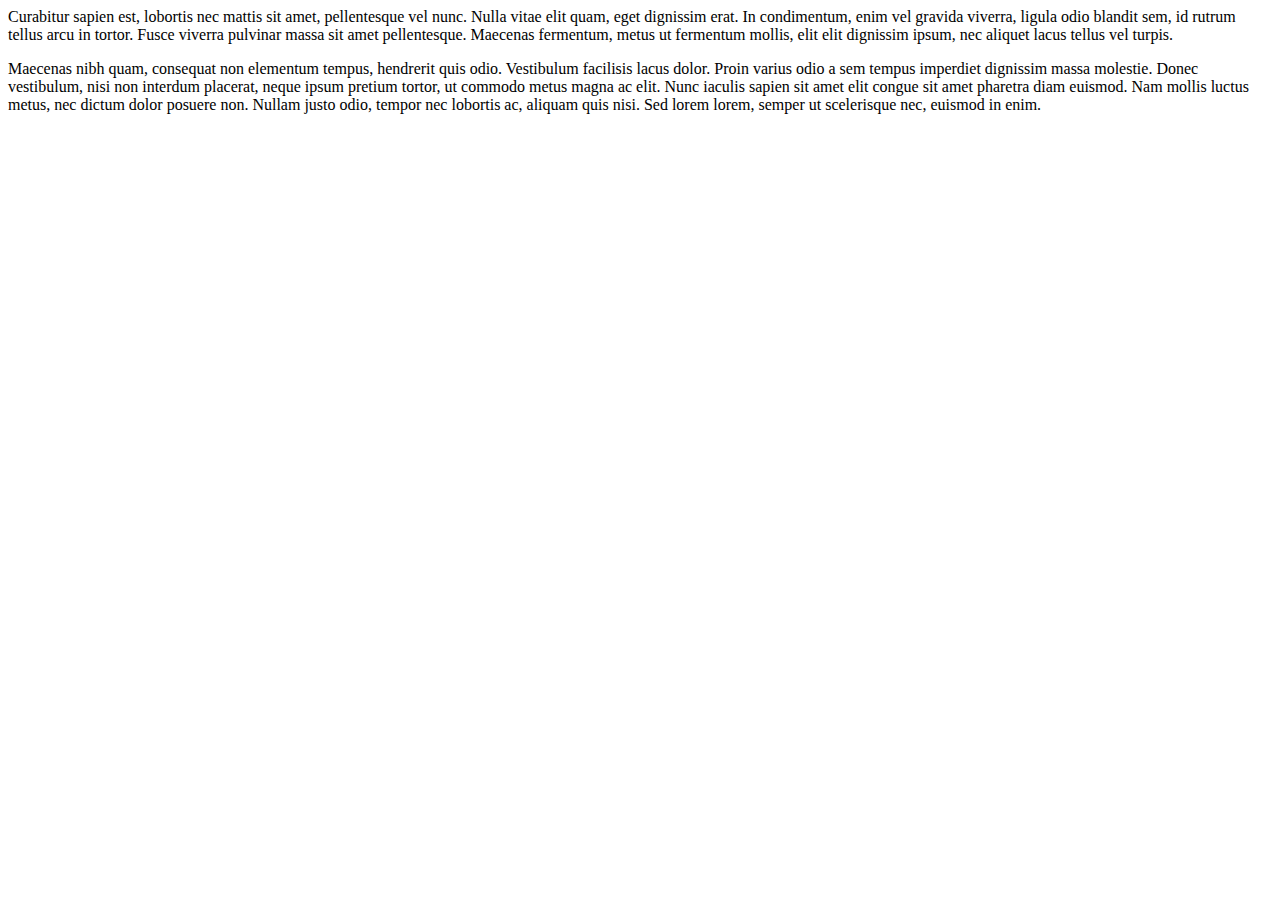
==== p/index.html @ a692f20e "move index.html to p/index.html and add index.html to redirect request to p/index.html" ====
<html>
	<head>
		<title>XSLT</title>
		<meta name="keywords" content="HTML, CSS, XML, XHTML, JavaScript" />
		<meta name="author" content="Yus Uf" />
		<meta http-equiv="date" content="Wed, 16 Feb 2011 22:34:13 GMT" />	
		<meta http-equiv="last-modified" content="Mon, 03 Jan 2011 17:45:57 GMT" />
		<link rel="stylesheet" href="blog.css" type="text/css" />
		<script src="blog.js" type="text/javascript"></script>
	</head>
	<body>
		
<p>Curabitur sapien est, lobortis nec mattis sit amet, pellentesque vel 
nunc. Nulla vitae elit quam, eget dignissim erat. In condimentum, 
enim vel gravida viverra, ligula odio blandit sem, id rutrum tellus 
arcu in tortor. Fusce viverra pulvinar massa sit amet pellentesque. 
Maecenas fermentum, metus ut fermentum mollis, elit elit dignissim 
ipsum, nec aliquet lacus tellus vel turpis.</p>

<p>Maecenas nibh quam, consequat non elementum tempus, hendrerit quis odio. 
Vestibulum facilisis lacus dolor. Proin varius odio a sem tempus imperdiet 
dignissim massa molestie. Donec vestibulum, nisi non interdum 
placerat, neque ipsum pretium tortor, ut commodo metus magna ac 
elit. Nunc iaculis sapien sit amet elit congue sit amet pharetra 
diam euismod. Nam mollis luctus metus, nec dictum dolor posuere non. 
Nullam justo odio, tempor nec lobortis ac, aliquam quis nisi. Sed 
lorem lorem, semper ut scelerisque nec, euismod in enim.</p>

	</body>
</html>
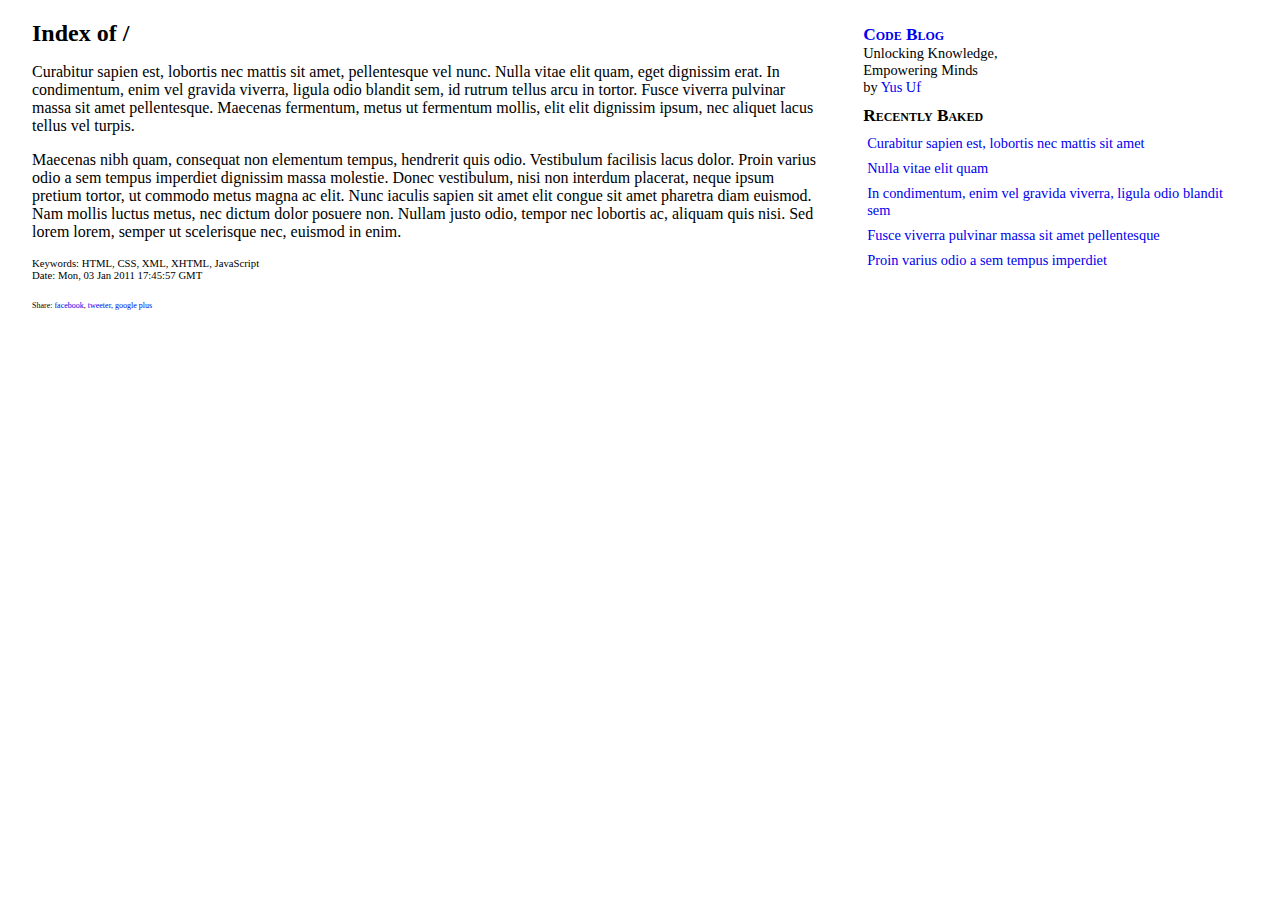
==== commit 17b11ae2: "fix path" ====
--- a/p/index.html
+++ b/p/index.html
@@ -1,12 +1,12 @@
 <html>
 	<head>
-		<title>XSLT</title>
+		<title>Index of /</title>
 		<meta name="keywords" content="HTML, CSS, XML, XHTML, JavaScript" />
 		<meta name="author" content="Yus Uf" />
 		<meta http-equiv="date" content="Wed, 16 Feb 2011 22:34:13 GMT" />	
 		<meta http-equiv="last-modified" content="Mon, 03 Jan 2011 17:45:57 GMT" />
-		<link rel="stylesheet" href="blog.css" type="text/css" />
-		<script src="blog.js" type="text/javascript"></script>
+		<link rel="stylesheet" href="../blog.css" type="text/css" />
+		<script src="../blog.js" type="text/javascript"></script>
 	</head>
 	<body>
 		
--- a/blog.css
+++ b/blog.css
@@ -0,0 +1,64 @@
+body {
+	position: relative;
+	margin: 20 auto;
+	width: 95%;
+}
+content {
+	display: block;
+	width: 65%;
+}
+h1 {
+	font-size: 150%;
+}
+a {
+	text-decoration: none;
+}
+a:hover {
+	color: #f00;
+}
+.sidebar {
+	display: block;
+	position: absolute;
+	right: 20px;
+	top: 0px;
+	text-align: left;
+	width: 30%;
+}
+footer {
+	margin-top: 20px;
+}
+.blog {
+	margin-bottom: 20px;
+}
+.blog h6 {
+	font-weight: normal;
+	margin-top: 0px;
+	margin-bottom: 0px;
+}
+.sidebar {
+	font-size: 90%;
+}
+.sidebar h1 {
+	margin-top: 0px;
+	margin-bottom: 0px;
+	font-variant: small-caps;
+	text-transform: capitalize;
+	font-size: 120%;
+}
+.sidebar div {
+	margin-top: 5px;
+	margin-bottom: 10px;
+}
+.sidebar .recently a {
+	display: block;
+	padding: 4px;
+}
+.sidebar .keyword a {
+	display: inline-block;
+	padding: 4px;
+}
+
+.social {
+	font-size: 50%;
+	margin-bottom: 20px;
+}
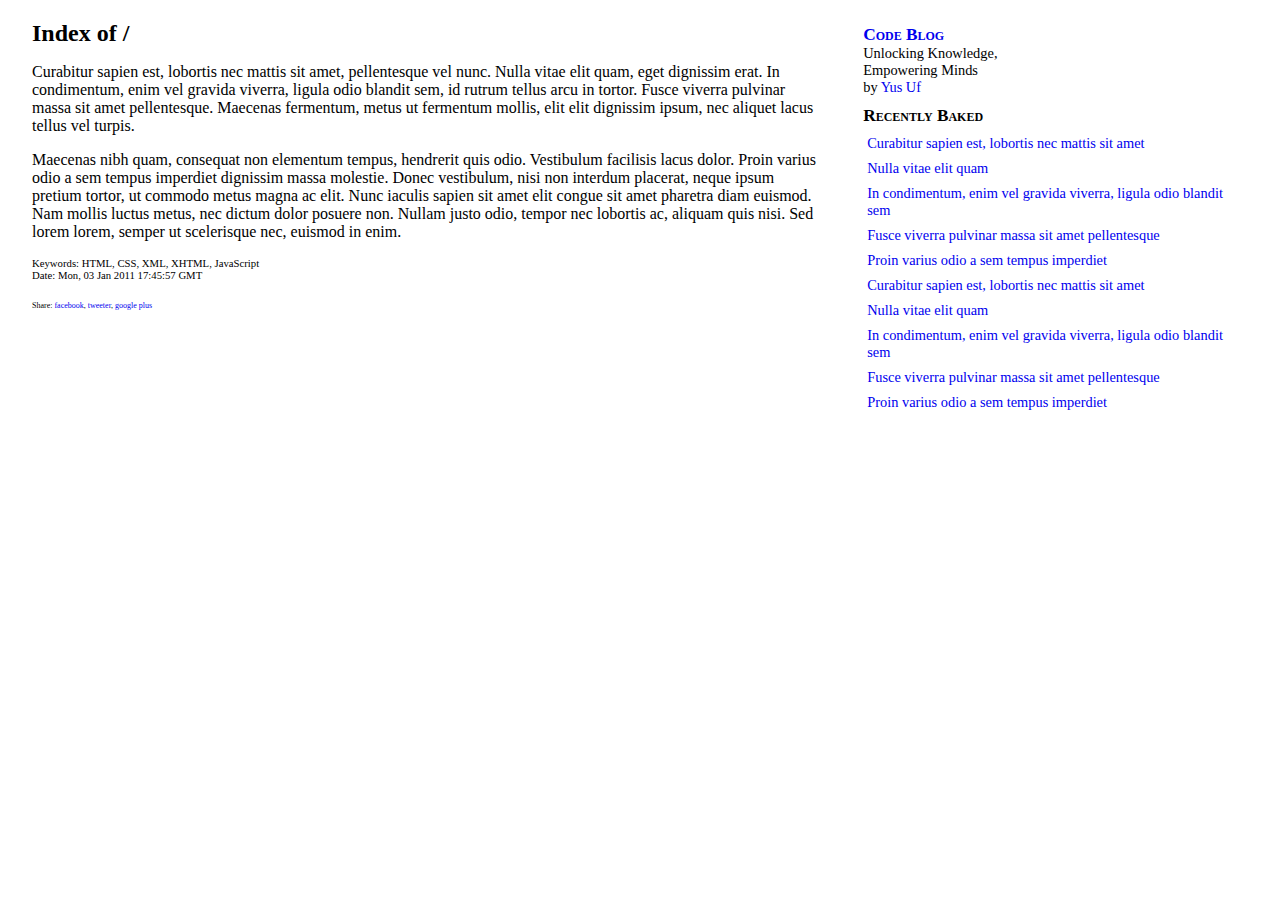
==== commit f75906b6: "add implementation of javascript's inheritance" ====
--- a/p/index.html
+++ b/p/index.html
@@ -5,7 +5,7 @@
 		<meta name="author" content="Yus Uf" />
 		<meta http-equiv="date" content="Wed, 16 Feb 2011 22:34:13 GMT" />	
 		<meta http-equiv="last-modified" content="Mon, 03 Jan 2011 17:45:57 GMT" />
-		<link rel="stylesheet" href="../blog.css" type="text/css" />
+		<link href="../blog.css" rel="stylesheet" type="text/css" />
 		<script src="../blog.js" type="text/javascript"></script>
 	</head>
 	<body>
